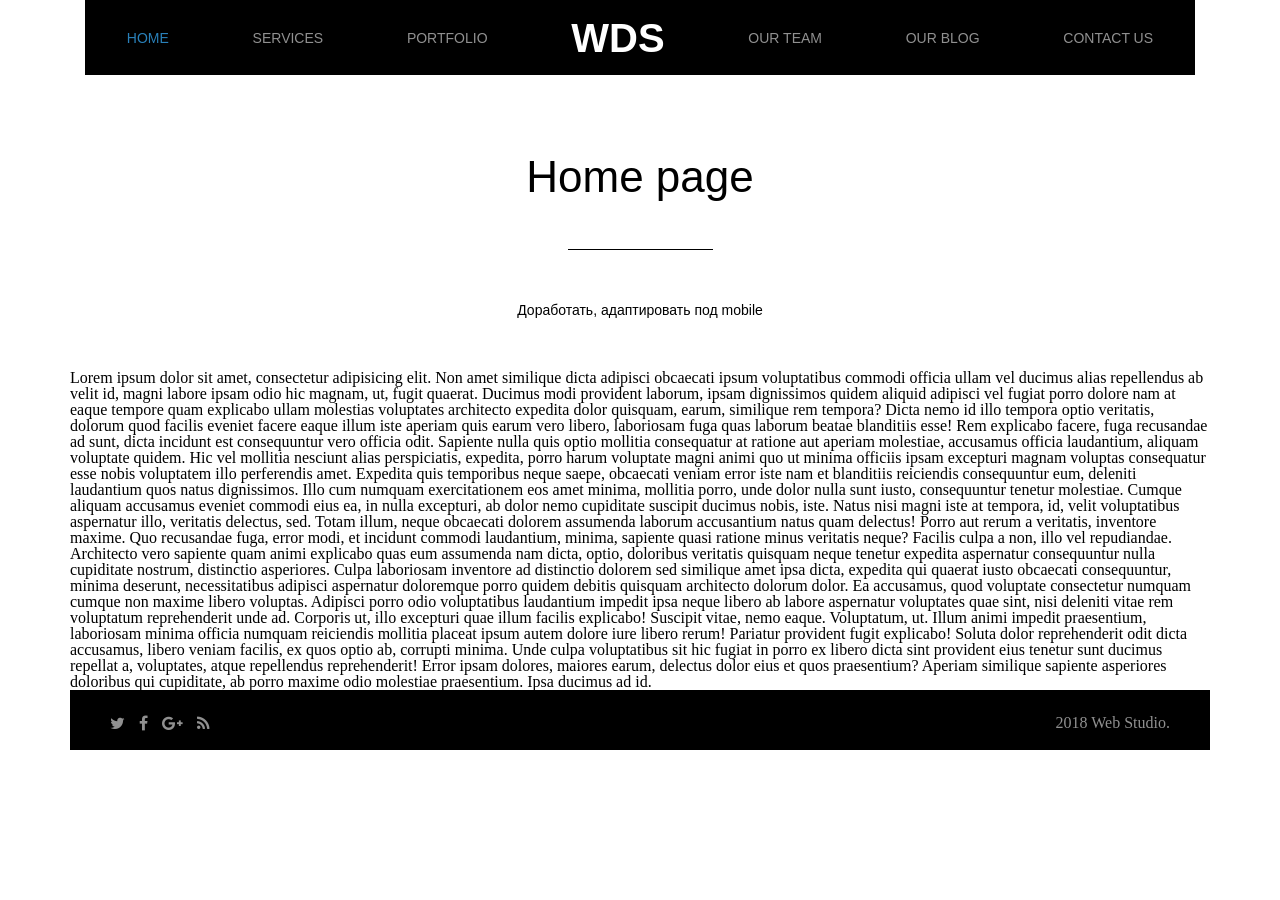
==== work/Bootstrap/index.html @ 32a16e97 "DONE" ====
<!DOCTYPE html>
<html lang="en">
  <head>
    <meta charset="UTF-8">
    <title>Document</title><style>a,abbr,acronym,address,applet,article,aside,audio,b,big,blockquote,body,canvas,caption,center,cite,code,dd,del,details,dfn,div,dl,dt,em,embed,fieldset,figcaption,figure,footer,form,h1,h2,h3,h4,h5,h6,header,hgroup,html,i,iframe,img,ins,kbd,label,legend,li,mark,menu,nav,object,ol,output,p,pre,q,ruby,s,samp,section,small,span,strike,strong,sub,summary,sup,table,tbody,td,tfoot,th,thead,time,tr,tt,u,ul,var,video{margin:0;padding:0;border:0;font:inherit;font-size:100%;vertical-align:baseline}html{line-height:1}ol,ul{list-style:none}table{border-collapse:collapse;border-spacing:0}caption,td,th{text-align:left;font-weight:400;vertical-align:middle}blockquote,q{quotes:none}blockquote:after,blockquote:before,q:after,q:before{content:"";content:none}a img{border:none}article,aside,details,figcaption,figure,footer,header,hgroup,main,menu,nav,section,summary{display:block}button,input,optgroup,select,textarea{background:0 0;border:0;padding:0;margin:0;font:inherit;color:inherit;box-shadow:none}button{height:auto;cursor:pointer}button:focus{outline:0}button::-moz-focus-inner{outline:0;border:0;padding:0}a{text-decoration: none; color: inherit;}html{ box-sizing: border-box;} *, *:before, *:after{box-sizing:inherit;}
    </style>
    <link rel="stylesheet" href="font-awesome-4.7.0/css/font-awesome.css">
    <link rel="stylesheet" href="bootstrap-grid.css">
    <link rel="stylesheet" href="style.css">
  </head>
  <body>
    <div class="container">
      <div class="row">
        <div class="col">
          <header>
            <nav class="menu">
              <ul class="menu__list">
                <li class="menu__item"><a href="#" class="item--active">Home</a></li>
                <li class="menu__item"><a href="pages/services.html">Services</a></li>
                <li class="menu__item"><a href="pages/portfolio.html">Portfolio</a></li>
                <li class="menu__item menu--logo">WDS</li>
                <li class="menu__item"><a href="pages/our-team.html">Our Team</a></li>
                <li class="menu__item"><a href="pages/our-blog.html">Our Blog</a></li>
                <li class="menu__item"><a href="pages/contact-us.html">Contact us</a></li>
              </ul>
            </nav>
          </header>
        </div>
        <div class="container">
          <div class="row">
            <div class="col">
              <h2 class="short-title">Home page</h2>
              <p class="title__text">Доработать, адаптировать под mobile</p>
            </div>
          </div>
          <div class="row">
            <p>Lorem ipsum dolor sit amet, consectetur adipisicing elit. Non amet similique dicta adipisci obcaecati ipsum voluptatibus commodi officia ullam vel ducimus alias repellendus ab velit id, magni labore ipsam odio hic magnam, ut, fugit quaerat. Ducimus modi provident laborum, ipsam dignissimos quidem aliquid adipisci vel fugiat porro dolore nam at eaque tempore quam explicabo ullam molestias voluptates architecto expedita dolor quisquam, earum, similique rem tempora? Dicta nemo id illo tempora optio veritatis, dolorum quod facilis eveniet facere eaque illum iste aperiam quis earum vero libero, laboriosam fuga quas laborum beatae blanditiis esse! Rem explicabo facere, fuga recusandae ad sunt, dicta incidunt est consequuntur vero officia odit. Sapiente nulla quis optio mollitia consequatur at ratione aut aperiam molestiae, accusamus officia laudantium, aliquam voluptate quidem. Hic vel mollitia nesciunt alias perspiciatis, expedita, porro harum voluptate magni animi quo ut minima officiis ipsam excepturi magnam voluptas consequatur esse nobis voluptatem illo perferendis amet. Expedita quis temporibus neque saepe, obcaecati veniam error iste nam et blanditiis reiciendis consequuntur eum, deleniti laudantium quos natus dignissimos. Illo cum numquam exercitationem eos amet minima, mollitia porro, unde dolor nulla sunt iusto, consequuntur tenetur molestiae. Cumque aliquam accusamus eveniet commodi eius ea, in nulla excepturi, ab dolor nemo cupiditate suscipit ducimus nobis, iste. Natus nisi magni iste at tempora, id, velit voluptatibus aspernatur illo, veritatis delectus, sed. Totam illum, neque obcaecati dolorem assumenda laborum accusantium natus quam delectus! Porro aut rerum a veritatis, inventore maxime. Quo recusandae fuga, error modi, et incidunt commodi laudantium, minima, sapiente quasi ratione minus veritatis neque? Facilis culpa a non, illo vel repudiandae. Architecto vero sapiente quam animi explicabo quas eum assumenda nam dicta, optio, doloribus veritatis quisquam neque tenetur expedita aspernatur consequuntur nulla cupiditate nostrum, distinctio asperiores. Culpa laboriosam inventore ad distinctio dolorem sed similique amet ipsa dicta, expedita qui quaerat iusto obcaecati consequuntur, minima deserunt, necessitatibus adipisci aspernatur doloremque porro quidem debitis quisquam architecto dolorum dolor. Ea accusamus, quod voluptate consectetur numquam cumque non maxime libero voluptas. Adipisci porro odio voluptatibus laudantium impedit ipsa neque libero ab labore aspernatur voluptates quae sint, nisi deleniti vitae rem voluptatum reprehenderit unde ad. Corporis ut, illo excepturi quae illum facilis explicabo! Suscipit vitae, nemo eaque. Voluptatum, ut. Illum animi impedit praesentium, laboriosam minima officia numquam reiciendis mollitia placeat ipsum autem dolore iure libero rerum! Pariatur provident fugit explicabo! Soluta dolor reprehenderit odit dicta accusamus, libero veniam facilis, ex quos optio ab, corrupti minima. Unde culpa voluptatibus sit hic fugiat in porro ex libero dicta sint provident eius tenetur sunt ducimus repellat a, voluptates, atque repellendus reprehenderit! Error ipsam dolores, maiores earum, delectus dolor eius et quos praesentium? Aperiam similique sapiente asperiores doloribus qui cupiditate, ab porro maxime odio molestiae praesentium. Ipsa ducimus ad id.</p>
          </div>
          <div class="row footer">
            <div class="col-md-6">
              <div class="social">
                <div class="f-icons">
                  <a href="https://twitter.com/Sedoy_Andrey"><i class="fa fa-twitter" aria-hidden="true"></i></a>
                  <a href="https://www.facebook.com/profile.php?id=100015977644411"><i class="fa fa-facebook" aria-hidden="true"></i></a>
                  <a href="https://plus.google.com/u/0/"><i class="fa fa-google-plus" aria-hidden="true"></i></a>
                  <a href=""><i class="fa fa-rss" aria-hidden="true"></i></a>
                </div>
              </div>
            </div>
            <div class="col-md-6">
              <div class="copirate">
                <a href="https://sedoyandrey.github.io/">
                  <p>2018 Web Studio.</p>
                </a>
              </div>
            </div>
          </div>
        </div>
      </div>
    </div>
    </div>
  </body>
</html>
---- work/Bootstrap/style.css ----
.menu {}

.menu__list {
  height: 75px;
  background-color: #000000;
  color: #909090;
  text-transform: uppercase;
  font-size: 14px;
  font-family: sans-serif;
  display: flex;
  align-items: center;
  justify-content: space-around;
}

.menu__list a:hover {
  color: #2980b9;
}

.menu__list a:active {
  color: #226895;
}

.menu--logo {
  color: #ffffff;
  font-size: 40px;
  text-transform: uppercase;
  font-weight: bold;
  font-family: sans-serif;
  cursor: none;
}

.item--active {
  color: #2980b9;
}
/*burger menu */
.menu__icon {
  display: none;
  width: 45px;
  height: 35px;
  position: relative;
  cursor: pointer;
}

.menu__icon span {
  display: block;
  position: absolute;
  height: 9px;
  width: 100%;
  background: #8c8c8c;
  border-radius: 9px;
  opacity: 1;
  left: 0;
  transform: rotate(0deg);
  transition: .25s ease-in-out;
}

.menu__icon span:nth-child(1) {
  top: 0px;
}

.menu__icon span:nth-child(2),
.menu__icon span:nth-child(3) {
  top: 13px;
}

.menu__icon span:nth-child(4) {
  top: 26px;
}

.menu__links-item {
  display: inline-block;
  color: #bebebe;
  font-size: 14px;
  line-height: 30px;
  padding: 0 10px;
  text-transform: uppercase;
  text-decoration: none;
  cursor: pointer;
  font-family: 'Orbitron', sans-serif;
}

.menu_active {
  color: #7c7c7c;
  text-decoration: underline;
}

.menu__links-item:hover {
  color: #8c8c8c;
}

.menu.menu_state_open .menu__icon span:nth-child(1) {
  top: 18px;
  width: 0%;
  left: 50%;
}

.menu.menu_state_open .menu__icon span:nth-child(2) {
  transform: rotate(45deg);
}

.menu.menu_state_open .menu__icon span:nth-child(3) {
  transform: rotate(-45deg);
}

.menu.menu_state_open .menu__icon span:nth-child(4) {
  top: 18px;
  width: 0%;
  left: 50%;
}

.menu.menu_state_open .menu__links {
  display: block;
}


/*--------------------------------------*/

@media screen and (max-width: 800px) {
  .menu__icon {
    display: inline-block;
  }
  .menu__links {
    position: relative;
    display: none;
    top: 0;
    right: 0;
    left: 0;
    margin-top: 10px;
    background-color: rgba(0, 0, 0, 0.1);
    z-index: 1000;
    overflow: auto;
  }
  .menu__links-item {
    display: block;
    padding: 10px 0;
    text-align: center;
    color: #8c8c8c;
  }
  .menu__links-item:hover {
    text-decoration: none;
    background-color: rgba(0, 0, 0, 0.1);
    color: #fff;
  }
  .menu__links-item:active {
    color: #d14343;
  }
  body {
    margin: 0 20px;
  }
}

/*burger menu END */

/*-- main --*/

.short-title {
  font-size: 44px;
  margin-top: 80px;
  text-align: center;
  font-family: sans-serif;
}

.short-title::after {
  content: "";
  display: block;
  height: 1px;
  width: 145px;
  background-color: #000;
  margin: 50px auto;
}

.title__text {
  font-size: 14px;
  max-width: 750px;
  text-align: center;
  margin: auto;
  line-height: 20px;
  font-family: sans-serif;
  margin-bottom: 50px;
}


/*footer*/

.footer {
  background-color: #000;
  height: 60px;
  color: #909090;
  padding: 25px;
}

.social .fa {
  margin-right: 10px;
}

.social .fa:hover,
.copirate:hover {
  color: #2980b9;
}

.copirate {
  text-align: right;
}


/* END basic styles*/
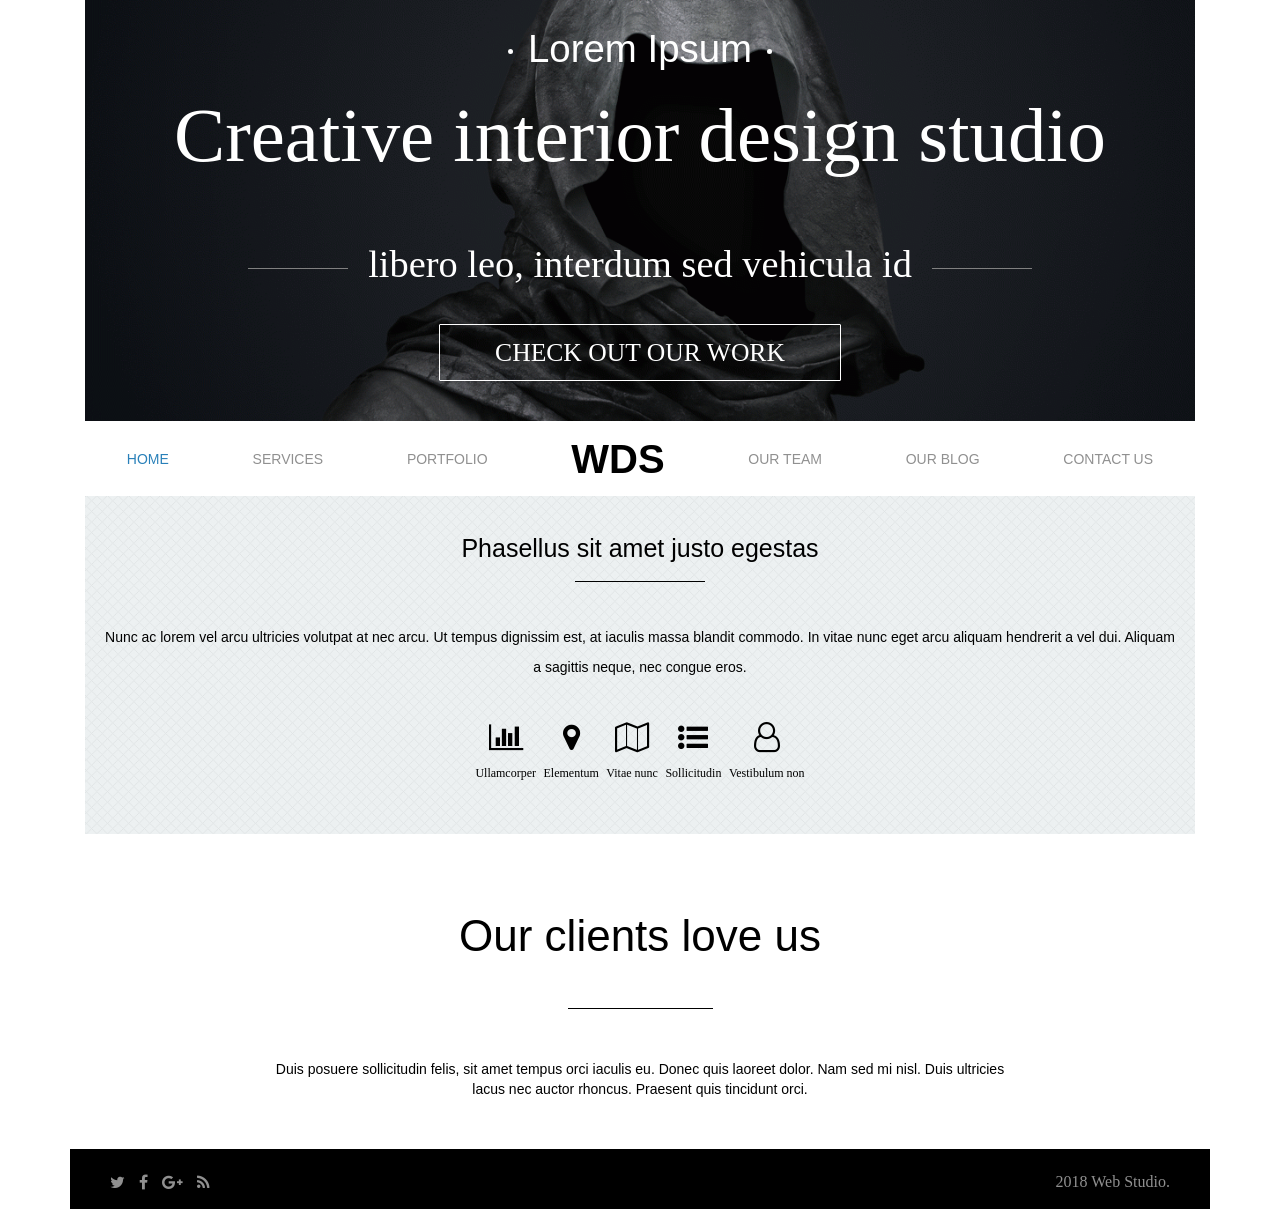
==== commit 1fada8d1: "Докрутить SLIDER" ====
--- a/work/Bootstrap/index.html
+++ b/work/Bootstrap/index.html
@@ -12,6 +12,14 @@
     <div class="container">
       <div class="row">
         <div class="col">
+         
+         	<div class="header-content">
+ 	   					<p class="header-p">Lorem Ipsum</p>
+ 	   					<h1 class="header-h1">Creative interior design studio</h1>
+ 	   					<h2 class="header-h2">libero leo, interdum sed vehicula id</h2>
+ 	   					<a href="pages/portfolio.html" class="header-btn">check out our work</a>
+ 	   				</div>
+      
           <header>
             <nav class="menu">
               <ul class="menu__list">
@@ -27,14 +35,29 @@
           </header>
         </div>
         <div class="container">
+         <div class="row">
+         	<div class="col">
+         		  <div class="info-box">
+    	<h2>Phasellus sit amet justo egestas</h2>
+    	<p class="info-box-text">Nunc ac lorem vel arcu ultricies volutpat at nec arcu. Ut tempus dignissim est, at iaculis massa blandit commodo. In vitae nunc eget arcu aliquam hendrerit a vel dui. Aliquam a sagittis neque, nec congue eros.</p>
+    	<div class="box-icon">
+    		<i class="fa fa-bar-chart" aria-hidden="true"><p>Ullamcorper</p></i>
+    		<i class="fa fa-map-marker" aria-hidden="true"><p>Elementum</p></i>
+    		<i class="fa fa-map-o" aria-hidden="true"><p>Vitae nunc</p></i>
+    		<i class="fa fa-list-ul" aria-hidden="true"><p>Sollicitudin</p></i>
+    	  <i class="fa fa-user-o" aria-hidden="true"><p>Vestibulum non</p></i>
+    	</div>
+    </div>
+         	</div>
+         </div>
           <div class="row">
             <div class="col">
-              <h2 class="short-title">Home page</h2>
-              <p class="title__text">Доработать, адаптировать под mobile</p>
+              <h2 class="short-title">Our clients love us</h2>
+              <p class="title__text">Duis posuere sollicitudin felis, sit amet tempus orci iaculis eu. Donec quis laoreet dolor. Nam sed mi nisl. Duis ultricies lacus nec auctor rhoncus. Praesent quis tincidunt orci.</p>
             </div>
           </div>
           <div class="row">
-            <p>Lorem ipsum dolor sit amet, consectetur adipisicing elit. Non amet similique dicta adipisci obcaecati ipsum voluptatibus commodi officia ullam vel ducimus alias repellendus ab velit id, magni labore ipsam odio hic magnam, ut, fugit quaerat. Ducimus modi provident laborum, ipsam dignissimos quidem aliquid adipisci vel fugiat porro dolore nam at eaque tempore quam explicabo ullam molestias voluptates architecto expedita dolor quisquam, earum, similique rem tempora? Dicta nemo id illo tempora optio veritatis, dolorum quod facilis eveniet facere eaque illum iste aperiam quis earum vero libero, laboriosam fuga quas laborum beatae blanditiis esse! Rem explicabo facere, fuga recusandae ad sunt, dicta incidunt est consequuntur vero officia odit. Sapiente nulla quis optio mollitia consequatur at ratione aut aperiam molestiae, accusamus officia laudantium, aliquam voluptate quidem. Hic vel mollitia nesciunt alias perspiciatis, expedita, porro harum voluptate magni animi quo ut minima officiis ipsam excepturi magnam voluptas consequatur esse nobis voluptatem illo perferendis amet. Expedita quis temporibus neque saepe, obcaecati veniam error iste nam et blanditiis reiciendis consequuntur eum, deleniti laudantium quos natus dignissimos. Illo cum numquam exercitationem eos amet minima, mollitia porro, unde dolor nulla sunt iusto, consequuntur tenetur molestiae. Cumque aliquam accusamus eveniet commodi eius ea, in nulla excepturi, ab dolor nemo cupiditate suscipit ducimus nobis, iste. Natus nisi magni iste at tempora, id, velit voluptatibus aspernatur illo, veritatis delectus, sed. Totam illum, neque obcaecati dolorem assumenda laborum accusantium natus quam delectus! Porro aut rerum a veritatis, inventore maxime. Quo recusandae fuga, error modi, et incidunt commodi laudantium, minima, sapiente quasi ratione minus veritatis neque? Facilis culpa a non, illo vel repudiandae. Architecto vero sapiente quam animi explicabo quas eum assumenda nam dicta, optio, doloribus veritatis quisquam neque tenetur expedita aspernatur consequuntur nulla cupiditate nostrum, distinctio asperiores. Culpa laboriosam inventore ad distinctio dolorem sed similique amet ipsa dicta, expedita qui quaerat iusto obcaecati consequuntur, minima deserunt, necessitatibus adipisci aspernatur doloremque porro quidem debitis quisquam architecto dolorum dolor. Ea accusamus, quod voluptate consectetur numquam cumque non maxime libero voluptas. Adipisci porro odio voluptatibus laudantium impedit ipsa neque libero ab labore aspernatur voluptates quae sint, nisi deleniti vitae rem voluptatum reprehenderit unde ad. Corporis ut, illo excepturi quae illum facilis explicabo! Suscipit vitae, nemo eaque. Voluptatum, ut. Illum animi impedit praesentium, laboriosam minima officia numquam reiciendis mollitia placeat ipsum autem dolore iure libero rerum! Pariatur provident fugit explicabo! Soluta dolor reprehenderit odit dicta accusamus, libero veniam facilis, ex quos optio ab, corrupti minima. Unde culpa voluptatibus sit hic fugiat in porro ex libero dicta sint provident eius tenetur sunt ducimus repellat a, voluptates, atque repellendus reprehenderit! Error ipsam dolores, maiores earum, delectus dolor eius et quos praesentium? Aperiam similique sapiente asperiores doloribus qui cupiditate, ab porro maxime odio molestiae praesentium. Ipsa ducimus ad id.</p>
+            
           </div>
           <div class="row footer">
             <div class="col-md-6">
--- a/work/Bootstrap/style.css
+++ b/work/Bootstrap/style.css
@@ -2,7 +2,7 @@
 
 .menu__list {
   height: 75px;
-  background-color: #000000;
+  background-color: #fff;
   color: #909090;
   text-transform: uppercase;
   font-size: 14px;
@@ -21,7 +21,7 @@
 }
 
 .menu--logo {
-  color: #ffffff;
+  color: #000;
   font-size: 40px;
   text-transform: uppercase;
   font-weight: bold;
@@ -33,121 +33,6 @@
   color: #2980b9;
 }
 /*burger menu */
-.menu__icon {
-  display: none;
-  width: 45px;
-  height: 35px;
-  position: relative;
-  cursor: pointer;
-}
-
-.menu__icon span {
-  display: block;
-  position: absolute;
-  height: 9px;
-  width: 100%;
-  background: #8c8c8c;
-  border-radius: 9px;
-  opacity: 1;
-  left: 0;
-  transform: rotate(0deg);
-  transition: .25s ease-in-out;
-}
-
-.menu__icon span:nth-child(1) {
-  top: 0px;
-}
-
-.menu__icon span:nth-child(2),
-.menu__icon span:nth-child(3) {
-  top: 13px;
-}
-
-.menu__icon span:nth-child(4) {
-  top: 26px;
-}
-
-.menu__links-item {
-  display: inline-block;
-  color: #bebebe;
-  font-size: 14px;
-  line-height: 30px;
-  padding: 0 10px;
-  text-transform: uppercase;
-  text-decoration: none;
-  cursor: pointer;
-  font-family: 'Orbitron', sans-serif;
-}
-
-.menu_active {
-  color: #7c7c7c;
-  text-decoration: underline;
-}
-
-.menu__links-item:hover {
-  color: #8c8c8c;
-}
-
-.menu.menu_state_open .menu__icon span:nth-child(1) {
-  top: 18px;
-  width: 0%;
-  left: 50%;
-}
-
-.menu.menu_state_open .menu__icon span:nth-child(2) {
-  transform: rotate(45deg);
-}
-
-.menu.menu_state_open .menu__icon span:nth-child(3) {
-  transform: rotate(-45deg);
-}
-
-.menu.menu_state_open .menu__icon span:nth-child(4) {
-  top: 18px;
-  width: 0%;
-  left: 50%;
-}
-
-.menu.menu_state_open .menu__links {
-  display: block;
-}
-
-
-/*--------------------------------------*/
-
-@media screen and (max-width: 800px) {
-  .menu__icon {
-    display: inline-block;
-  }
-  .menu__links {
-    position: relative;
-    display: none;
-    top: 0;
-    right: 0;
-    left: 0;
-    margin-top: 10px;
-    background-color: rgba(0, 0, 0, 0.1);
-    z-index: 1000;
-    overflow: auto;
-  }
-  .menu__links-item {
-    display: block;
-    padding: 10px 0;
-    text-align: center;
-    color: #8c8c8c;
-  }
-  .menu__links-item:hover {
-    text-decoration: none;
-    background-color: rgba(0, 0, 0, 0.1);
-    color: #fff;
-  }
-  .menu__links-item:active {
-    color: #d14343;
-  }
-  body {
-    margin: 0 20px;
-  }
-}
 
 /*burger menu END */
 
@@ -178,7 +63,126 @@
   font-family: sans-serif;
   margin-bottom: 50px;
 }
-
+/*----*/
+.header-content {
+	background-color: #2f3030;
+/*	min-height: 400px;*/
+	background-image: url(img/1.gif);
+	background-size: cover;
+	background-position: center;
+	color: #fff;
+	padding-bottom: 70px;
+}
+
+.header-content {
+		display: flex;
+		flex-flow: column;
+		align-items: center;
+	}
+	.header-p {
+		padding-top: 30px;
+		font-size: 3vw;
+		font-family: sans-serif;
+	}
+	.header-h1 {
+		font-size: 6vw;
+		padding: 30px 0;
+	}
+	.header-h2 {
+		font-size: 3vw;
+		padding: 40px 0;
+	}
+	.header-btn {
+		font-size: 2vw;
+		text-transform: uppercase;
+		border-radius: 1px;
+		padding: 15px 5%;
+		margin-bottom: -30px;
+		border: 1px solid white;
+	}
+	.header-btn:hover {
+		background-color: black;
+/*		color: #226895;*/
+		border-color: #226895;
+	}
+
+	.header-p::before {
+		content: '';
+		height: 5px;
+		width: 5px;
+		background-color: #fff;
+		display: inline-block;
+		border-radius: 50%;
+		vertical-align: middle;
+		margin-right: 15px;
+	}
+	.header-p::after {
+		content: '';
+		height: 5px;
+		width: 5px;
+		background-color: #fff;
+		display: inline-block;
+		border-radius: 50%;
+		vertical-align: middle;
+		margin-left: 15px;
+	}
+.header-h2::before {
+		content: '';
+		width: 100px;
+		height: 1px;
+		background-color: grey;
+		display: inline-block;
+		vertical-align: middle;
+		margin-right: 20px;
+	}
+	.header-h2::after {
+		content: '';
+		width: 100px;
+		height: 1px;
+		background-color: grey;
+		display: inline-block;
+		vertical-align: middle;
+		margin-left: 20px;
+	}
+/*----*/
+
+.info-box {
+	display: flex;
+	flex-flow: column;
+	text-align: center;
+	background-image: url(img/box-bg.jpg);
+	background-size: cover;
+/*	margin-top: -20px;*/
+	padding: 40px 10px 40px;
+}
+.info-box h2 {
+	font-size: 25px;
+	font-family: Tahoma, sans-serif;
+}
+.info-box h2::after {
+	content: '';
+	height: 1px;
+	width: 130px;
+	background-color: black;
+	display: block;
+	margin-left: auto;
+	margin-right: auto;
+	margin-top: 20px;
+}
+.info-box-text {
+	padding: 40px 10px;
+	font-size: 14px;
+	font-family: sans-serif;
+	line-height: 20px;
+	line-height: 30px;
+}
+.box-icon {
+	font-size: 30px;
+}
+.box-icon p {
+	font-size: 12px;
+	margin: 15px 0;
+}
 
 /*footer*/
 
